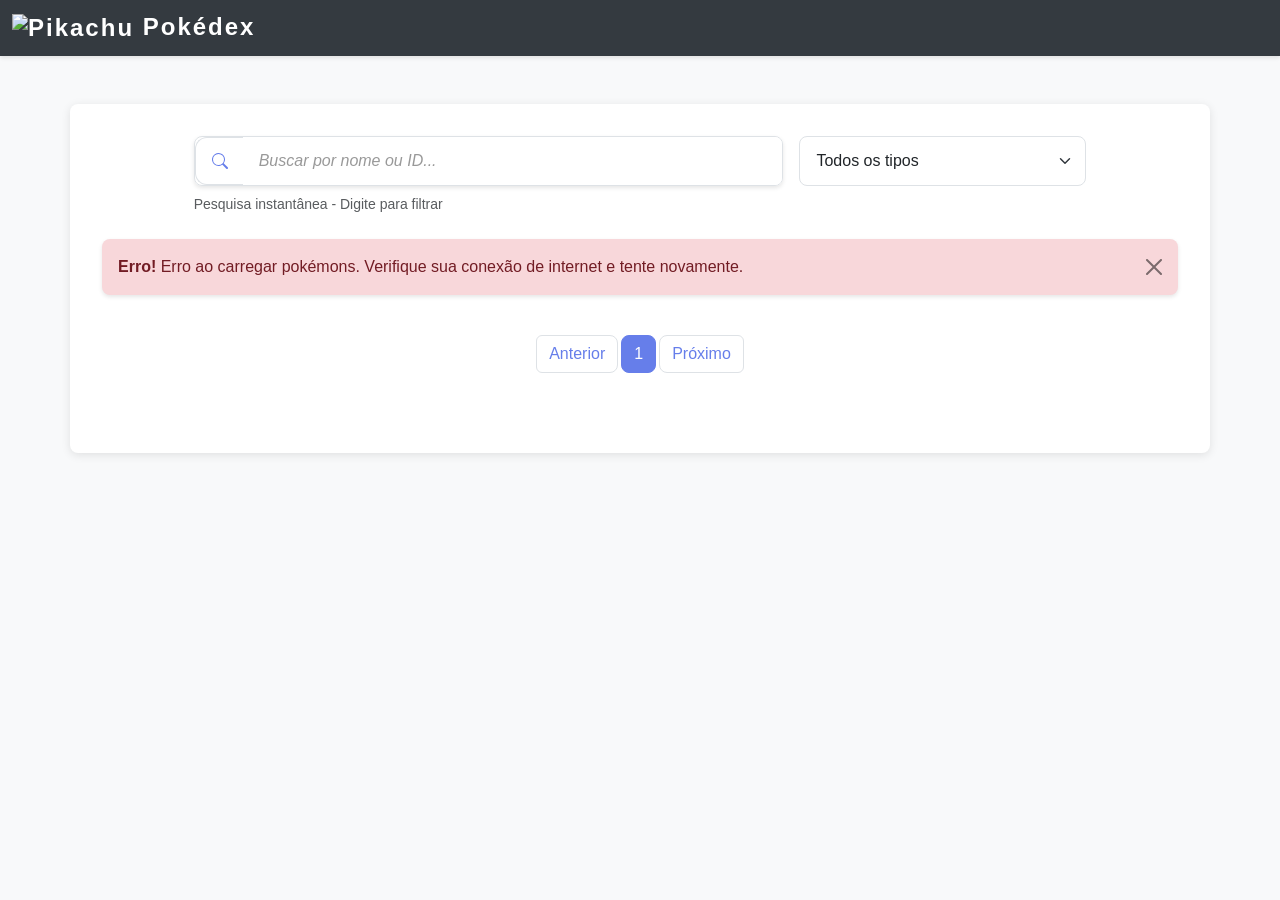
==== index.html @ 29f3f6b8 "Alteração final Co-authored-by: Copilot <copilot@github.com>" ====
<!DOCTYPE html>
<html lang="pt-BR">
<head>
    <meta charset="UTF-8">
    <meta name="viewport" content="width=device-width, initial-scale=1.0">
    <title>Pokédex - Listagem de Pokémons</title>
    <!-- Bootstrap CSS -->
    <link href="https://cdn.jsdelivr.net/npm/bootstrap@5.3.0/dist/css/bootstrap.min.css" rel="stylesheet">
    <!-- Estilos Customizados -->
    <link rel="stylesheet" href="css/style.css">
</head>
<body>
    <!-- Navbar -->
    <nav class="navbar navbar-dark bg-dark mb-5">
        <div class="container-fluid">
            <span class="navbar-brand mb-0 h1">
                <img src="https://raw.githubusercontent.com/PokeAPI/sprites/master/sprites/pokemon/25.png" alt="Pikachu" height="40">
                Pokédex
            </span>
        </div>
    </nav>

    <!-- Container Principal -->
    <div class="container">
        <!-- Seção de Busca -->
        <div class="row mb-4">
            <div class="col-md-10 mx-auto">
                <div class="row g-3">
                    <div class="col-md-8">
                        <div class="input-group search-group">
                            <span class="input-group-text bg-white border-end-0">
                                <svg xmlns="http://www.w3.org/2000/svg" width="16" height="16" fill="currentColor" viewBox="0 0 16 16">
                                    <path d="M11.742 10.344a6.5 6.5 0 1 0-1.397 1.398h-.001c.03.02.062.038.098.056l3.85 3.85a1 1 0 0 0 1.415-1.414l-3.85-3.85a1 1 0 0 0-.056-.098zM12 6.5a5.5 5.5 0 1 1-11 0 5.5 5.5 0 0 1 11 0z"/>
                                </svg>
                            </span>
                            <input 
                                type="text" 
                                class="form-control border-start-0" 
                                id="searchInput" 
                                placeholder="Buscar por nome ou ID..."
                                aria-label="Buscar pokémon"
                                autocomplete="off"
                            >
                            <button class="btn btn-outline-secondary" type="button" id="clearBtn" title="Limpar busca" style="display: none;">
                                ✕
                            </button>
                        </div>
                    </div>
                    <div class="col-md-4">
                        <select class="form-select filter-select" id="typeFilter">
                            <option value="">Todos os tipos</option>
                            <!-- Opções serão adicionadas dinamicamente -->
                        </select>
                    </div>
                </div>
                <small class="text-muted d-block mt-2">Pesquisa instantânea - Digite para filtrar</small>
            </div>
        </div>

        <!-- Loading Indicator -->
        <div id="loadingSpinner" class="text-center mb-4 d-none">
            <div class="spinner-border text-primary" role="status">
                <span class="visually-hidden">Carregando...</span>
            </div>
            <p class="mt-2 text-muted">Carregando pokémons...</p>
        </div>

        <!-- Mensagem de Erro -->
        <div id="errorMessage" class="alert alert-danger d-none alert-dismissible fade show" role="alert">
            <strong>Erro!</strong>
            <span id="errorText"></span>
            <button type="button" class="btn-close" data-bs-dismiss="alert" aria-label="Close"></button>
        </div>

        <!-- Mensagem de Sucesso/Info -->
        <div id="infoMessage" class="alert alert-info d-none alert-dismissible fade show" role="alert">
            <span id="infoText"></span>
            <button type="button" class="btn-close" data-bs-dismiss="alert" aria-label="Close"></button>
        </div>

        <!-- Grid de Pokémons -->
        <div id="pokemonContainer" class="row g-4">
            <!-- Cards serão inseridos aqui dinamicamente -->
        </div>

        <!-- Paginação -->
        <nav aria-label="Paginação" class="mt-5 mb-5">
            <ul class="pagination justify-content-center">
                <li class="page-item" id="prevPage">
                    <a class="page-link" href="#" tabindex="-1">Anterior</a>
                </li>
                <li class="page-item active" id="currentPageItem">
                    <span class="page-link">1</span>
                </li>
                <li class="page-item" id="nextPage">
                    <a class="page-link" href="#">Próximo</a>
                </li>
            </ul>
        </nav>
    </div>

    <!-- Bootstrap JS -->
    <script src="https://cdn.jsdelivr.net/npm/bootstrap@5.3.0/dist/js/bootstrap.bundle.min.js"></script>
    <!-- Script Principal -->
    <script src="js/script.js"></script>
</body>
</html>
---- css/style.css ----
/* ==========================================
   ESTILOS GLOBAIS
   ========================================== */

* {
    margin: 0;
    padding: 0;
    box-sizing: border-box;
}

body {
    font-family: 'Segoe UI', Tahoma, Geneva, Verdana, sans-serif;
    background: #f8f9fa;
    min-height: 100vh;
}

/* ==========================================
   NAVBAR
   ========================================== */

.navbar {
    box-shadow: 0 2px 4px rgba(0, 0, 0, 0.1);
    background: #343a40 !important;
}

.navbar-brand {
    font-weight: 700;
    font-size: 1.5rem;
    letter-spacing: 2px;
}

/* ==========================================
   CARDS DE POKÉMON
   ========================================== */

.pokemon-card {
    background: white;
    border: none;
    border-radius: 8px;
    overflow: hidden;
    transition: all 0.3s ease;
    cursor: pointer;
    box-shadow: 0 2px 4px rgba(0, 0, 0, 0.1);
    height: 100%;
    display: flex;
    flex-direction: column;
}

.pokemon-card:hover {
    transform: translateY(-5px);
    box-shadow: 0 4px 8px rgba(0, 0, 0, 0.15);
}

.pokemon-card-header {
    background: #e9ecef;
    padding: 1.5rem;
    color: #495057;
    text-align: center;
    min-height: 150px;
    display: flex;
    align-items: center;
    justify-content: center;
}

.pokemon-card-header img {
    max-width: 120px;
    height: auto;
    filter: drop-shadow(0 2px 4px rgba(0, 0, 0, 0.2));
}

.pokemon-card-body {
    padding: 1.5rem;
    flex-grow: 1;
    display: flex;
    flex-direction: column;
    justify-content: space-between;
}

.pokemon-card h5 {
    font-weight: 700;
    color: #1a1a2e;
    margin-bottom: 0.5rem;
    font-size: 1.3rem;
    text-transform: capitalize;
}

.pokemon-card p {
    font-size: 0.9rem;
    color: #666;
    margin-bottom: 0.5rem;
}

.pokemon-id {
    color: #999;
    font-size: 0.85rem;
    font-weight: 500;
}

.pokemon-types {
    margin-top: 1rem;
    display: flex;
    gap: 0.5rem;
    flex-wrap: wrap;
}

.type-badge {
    display: inline-block;
    padding: 0.35rem 0.75rem;
    border-radius: 20px;
    font-size: 0.75rem;
    font-weight: 600;
    text-transform: uppercase;
    color: white;
}

/* Cores dos tipos de Pokémon */
.type-normal { background-color: #A8A878; }
.type-fire { background-color: #F08030; }
.type-water { background-color: #6890F0; }
.type-grass { background-color: #78C850; }
.type-electric { background-color: #F8D030; color: #333; }
.type-ice { background-color: #98D8D8; color: #333; }
.type-fighting { background-color: #C03028; }
.type-poison { background-color: #A040A0; }
.type-ground { background-color: #E0C068; color: #333; }
.type-flying { background-color: #A890F0; }
.type-psychic { background-color: #F85888; }
.type-bug { background-color: #A8B820; }
.type-rock { background-color: #B8A038; }
.type-ghost { background-color: #705898; }
.type-dragon { background-color: #7038F8; }
.type-dark { background-color: #705848; }
.type-steel { background-color: #B8B8D0; color: #333; }
.type-fairy { background-color: #EE99AC; }

/* ==========================================
   PÁGINA DE DETALHES
   ========================================== */

.detail-card {
    background: white;
    border: none;
    border-radius: 12px;
    box-shadow: 0 4px 6px rgba(0, 0, 0, 0.1);
}

.detail-card .card-body {
    padding: 2rem;
}

#pokemonImage {
    filter: drop-shadow(0 4px 6px rgba(0, 0, 0, 0.1));
    animation: float 3s ease-in-out infinite;
}

@keyframes float {
    0%, 100% {
        transform: translateY(0px);
    }
    50% {
        transform: translateY(-10px);
    }
}

/* Stats Progress Bars */
.stat-item {
    margin-bottom: 1.5rem;
}

.stat-name {
    font-weight: 600;
    margin-bottom: 0.5rem;
    text-transform: capitalize;
    color: #1a1a2e;
}

.progress {
    height: 25px;
    border-radius: 10px;
    background-color: #e9ecef;
}

.progress-bar {
    background: linear-gradient(90deg, #667eea 0%, #764ba2 100%);
    border-radius: 10px;
    display: flex;
    align-items: center;
    justify-content: center;
    color: white;
    font-weight: 600;
    font-size: 0.85rem;
}

/* Habilidades */
.ability-item {
    background: #f8f9fa;
    padding: 1rem;
    border-radius: 8px;
    margin-bottom: 1rem;
    border-left: 4px solid #667eea;
}

.ability-name {
    font-weight: 700;
    color: #1a1a2e;
    text-transform: capitalize;
    margin-bottom: 0.25rem;
}

.ability-description {
    color: #666;
    font-size: 0.9rem;
}

/* Movimentos */
.moves-list {
    display: grid;
    grid-template-columns: repeat(auto-fill, minmax(150px, 1fr));
    gap: 0.75rem;
}

.move-badge {
    background: linear-gradient(135deg, #667eea 0%, #764ba2 100%);
    color: white;
    padding: 0.75rem 1rem;
    border-radius: 8px;
    text-align: center;
    font-weight: 500;
    font-size: 0.85rem;
    text-transform: capitalize;
    box-shadow: 0 2px 4px rgba(0, 0, 0, 0.1);
}

/* ==========================================
   COMPONENTES UTILITÁRIOS
   ========================================== */

.spinner-border {
    width: 3rem;
    height: 3rem;
}

.container {
    background: white;
    border-radius: 8px;
    padding: 2rem;
    margin-top: 2rem;
    margin-bottom: 2rem;
    box-shadow: 0 2px 10px rgba(0, 0, 0, 0.1);
}

/* Barra de Pesquisa */
.search-group {
    border-radius: 8px;
    overflow: hidden;
    box-shadow: 0 2px 4px rgba(0, 0, 0, 0.1);
    border: 1px solid #dee2e6;
    transition: all 0.3s ease;
}

.search-group:focus-within {
    border-color: #007bff;
    box-shadow: 0 0 0 0.2rem rgba(0, 123, 255, 0.25);
}

.search-group .input-group-text {
    border-radius: 12px 0 0 12px !important;
    color: #667eea;
    padding: 0.75rem 1rem;
}

#searchInput {
    padding: 0.75rem 1rem;
    border: none !important;
    font-size: 1rem;
    background: white;
}

#searchInput:focus {
    box-shadow: none !important;
    background: white;
}

#searchInput::placeholder {
    color: #999;
    font-style: italic;
}

#clearBtn {
    border-radius: 0 12px 12px 0 !important;
    border: none !important;
    color: #667eea;
    font-weight: bold;
    font-size: 1.2rem;
    padding: 0.5rem 1rem;
    transition: all 0.2s ease;
}

#clearBtn:hover {
    background-color: #f0f0f0;
    color: #764ba2;
}

/* Filtro de Tipos */
.filter-select {
    border-radius: 8px;
    border: 1px solid #dee2e6;
    padding: 0.75rem 1rem;
    font-size: 1rem;
    transition: all 0.3s ease;
}

.filter-select:focus {
    border-color: #007bff;
    box-shadow: 0 0 0 0.2rem rgba(0, 123, 255, 0.25);
}

/* Paginação */
.pagination {
    margin-top: 2rem;
}

.page-link {
    color: #667eea;
    border-radius: 8px;
    border: 1px solid #dee2e6;
    margin: 0 0.25rem;
}

.page-link:hover {
    background-color: #667eea;
    color: white;
}

.page-item.active .page-link {
    background-color: #667eea;
    border-color: #667eea;
}

/* Alerts */
.alert {
    border-radius: 8px;
    border: none;
    box-shadow: 0 2px 4px rgba(0, 0, 0, 0.1);
}

.alert-danger {
    background-color: #f8d7da;
    color: #721c24;
}

.alert-info {
    background-color: #d1ecf1;
    color: #0c5460;
}

/* ==========================================
   RESPONSIVIDADE
   ========================================== */

@media (max-width: 768px) {
    .container {
        padding: 1rem;
    }

    .search-group {
        border-radius: 8px;
    }

    .search-group .input-group-text {
        border-radius: 8px 0 0 8px !important;
    }

    #clearBtn {
        border-radius: 0 8px 8px 0 !important;
    }

    .pokemon-card-header {
        min-height: 120px;
    }

    .pokemon-card-header img {
        max-width: 100px;
    }

    .pokemon-card-body {
        padding: 1rem;
    }

    .nav-tabs {
        flex-wrap: nowrap;
        overflow-x: auto;
    }

    .moves-list {
        grid-template-columns: repeat(auto-fill, minmax(120px, 1fr));
    }

    .btn-lg {
        padding: 0.75rem 1.5rem;
        font-size: 0.9rem;
    }
}

@media (max-width: 480px) {
    body {
        background-attachment: scroll;
    }

    .navbar-brand {
        font-size: 1.1rem;
    }

    .search-group {
        border-radius: 6px;
    }

    .search-group .input-group-text {
        border-radius: 6px 0 0 6px !important;
        padding: 0.5rem 0.75rem;
    }

    #searchInput {
        padding: 0.5rem 0.75rem;
        font-size: 0.95rem;
    }

    #clearBtn {
        border-radius: 0 6px 6px 0 !important;
        padding: 0.5rem 0.75rem;
    }

    .pokemon-card h5 {
        font-size: 1.1rem;
    }

    .container {
        border-radius: 0;
        margin: 0;
        padding: 1rem;
    }

    #pokemonImage {
        max-width: 200px;
    }

    .row {
        margin-right: 0 !important;
        margin-left: 0 !important;
    }

    .col-md-6 {
        margin-bottom: 1rem;
    }
}
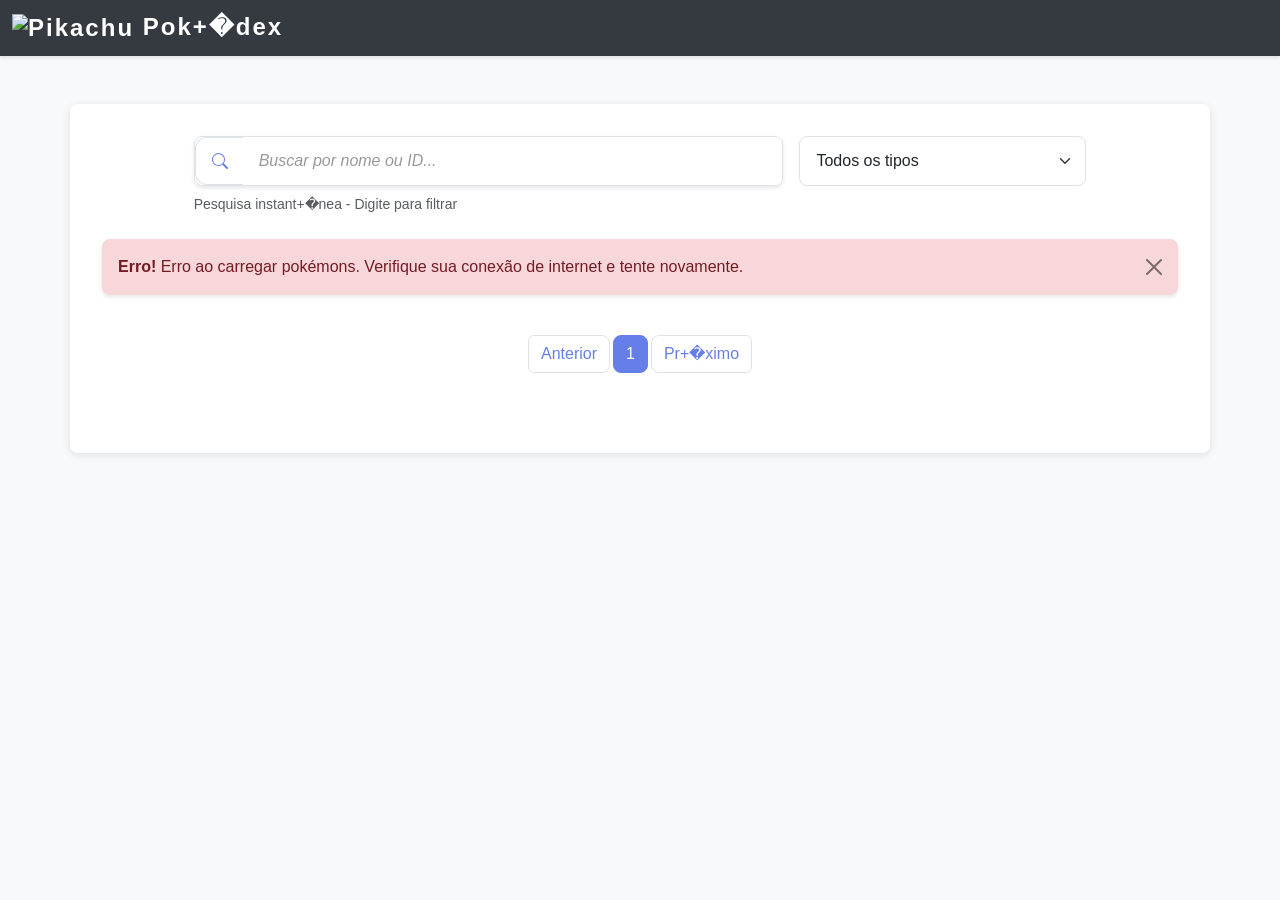
==== commit 7441dbfa: "Restaurar código anterior e remover duplicatas case-sensitive" ====
--- a/index.html
+++ b/index.html
@@ -1,107 +1 @@
-<!DOCTYPE html>
-<html lang="pt-BR">
-<head>
-    <meta charset="UTF-8">
-    <meta name="viewport" content="width=device-width, initial-scale=1.0">
-    <title>Pokédex - Listagem de Pokémons</title>
-    <!-- Bootstrap CSS -->
-    <link href="https://cdn.jsdelivr.net/npm/bootstrap@5.3.0/dist/css/bootstrap.min.css" rel="stylesheet">
-    <!-- Estilos Customizados -->
-    <link rel="stylesheet" href="css/style.css">
-</head>
-<body>
-    <!-- Navbar -->
-    <nav class="navbar navbar-dark bg-dark mb-5">
-        <div class="container-fluid">
-            <span class="navbar-brand mb-0 h1">
-                <img src="https://raw.githubusercontent.com/PokeAPI/sprites/master/sprites/pokemon/25.png" alt="Pikachu" height="40">
-                Pokédex
-            </span>
-        </div>
-    </nav>
-
-    <!-- Container Principal -->
-    <div class="container">
-        <!-- Seção de Busca -->
-        <div class="row mb-4">
-            <div class="col-md-10 mx-auto">
-                <div class="row g-3">
-                    <div class="col-md-8">
-                        <div class="input-group search-group">
-                            <span class="input-group-text bg-white border-end-0">
-                                <svg xmlns="http://www.w3.org/2000/svg" width="16" height="16" fill="currentColor" viewBox="0 0 16 16">
-                                    <path d="M11.742 10.344a6.5 6.5 0 1 0-1.397 1.398h-.001c.03.02.062.038.098.056l3.85 3.85a1 1 0 0 0 1.415-1.414l-3.85-3.85a1 1 0 0 0-.056-.098zM12 6.5a5.5 5.5 0 1 1-11 0 5.5 5.5 0 0 1 11 0z"/>
-                                </svg>
-                            </span>
-                            <input 
-                                type="text" 
-                                class="form-control border-start-0" 
-                                id="searchInput" 
-                                placeholder="Buscar por nome ou ID..."
-                                aria-label="Buscar pokémon"
-                                autocomplete="off"
-                            >
-                            <button class="btn btn-outline-secondary" type="button" id="clearBtn" title="Limpar busca" style="display: none;">
-                                ✕
-                            </button>
-                        </div>
-                    </div>
-                    <div class="col-md-4">
-                        <select class="form-select filter-select" id="typeFilter">
-                            <option value="">Todos os tipos</option>
-                            <!-- Opções serão adicionadas dinamicamente -->
-                        </select>
-                    </div>
-                </div>
-                <small class="text-muted d-block mt-2">Pesquisa instantânea - Digite para filtrar</small>
-            </div>
-        </div>
-
-        <!-- Loading Indicator -->
-        <div id="loadingSpinner" class="text-center mb-4 d-none">
-            <div class="spinner-border text-primary" role="status">
-                <span class="visually-hidden">Carregando...</span>
-            </div>
-            <p class="mt-2 text-muted">Carregando pokémons...</p>
-        </div>
-
-        <!-- Mensagem de Erro -->
-        <div id="errorMessage" class="alert alert-danger d-none alert-dismissible fade show" role="alert">
-            <strong>Erro!</strong>
-            <span id="errorText"></span>
-            <button type="button" class="btn-close" data-bs-dismiss="alert" aria-label="Close"></button>
-        </div>
-
-        <!-- Mensagem de Sucesso/Info -->
-        <div id="infoMessage" class="alert alert-info d-none alert-dismissible fade show" role="alert">
-            <span id="infoText"></span>
-            <button type="button" class="btn-close" data-bs-dismiss="alert" aria-label="Close"></button>
-        </div>
-
-        <!-- Grid de Pokémons -->
-        <div id="pokemonContainer" class="row g-4">
-            <!-- Cards serão inseridos aqui dinamicamente -->
-        </div>
-
-        <!-- Paginação -->
-        <nav aria-label="Paginação" class="mt-5 mb-5">
-            <ul class="pagination justify-content-center">
-                <li class="page-item" id="prevPage">
-                    <a class="page-link" href="#" tabindex="-1">Anterior</a>
-                </li>
-                <li class="page-item active" id="currentPageItem">
-                    <span class="page-link">1</span>
-                </li>
-                <li class="page-item" id="nextPage">
-                    <a class="page-link" href="#">Próximo</a>
-                </li>
-            </ul>
-        </nav>
-    </div>
-
-    <!-- Bootstrap JS -->
-    <script src="https://cdn.jsdelivr.net/npm/bootstrap@5.3.0/dist/js/bootstrap.bundle.min.js"></script>
-    <!-- Script Principal -->
-    <script src="js/script.js"></script>
-</body>
-</html>
+<!DOCTYPE html><html lang="pt-BR"><head>    <meta charset="UTF-8">    <meta name="viewport" content="width=device-width, initial-scale=1.0">    <title>Pok+�dex - Listagem de Pok+�mons</title>    <!-- Bootstrap CSS -->    <link href="https://cdn.jsdelivr.net/npm/bootstrap@5.3.0/dist/css/bootstrap.min.css" rel="stylesheet">    <!-- Estilos Customizados -->    <link rel="stylesheet" href="css/style.css"></head><body>    <!-- Navbar -->    <nav class="navbar navbar-dark bg-dark mb-5">        <div class="container-fluid">            <span class="navbar-brand mb-0 h1">                <img src="https://raw.githubusercontent.com/PokeAPI/sprites/master/sprites/pokemon/25.png" alt="Pikachu" height="40">                Pok+�dex            </span>        </div>    </nav>    <!-- Container Principal -->    <div class="container">        <!-- Se+�+�o de Busca -->        <div class="row mb-4">            <div class="col-md-10 mx-auto">                <div class="row g-3">                    <div class="col-md-8">                        <div class="input-group search-group">                            <span class="input-group-text bg-white border-end-0">                                <svg xmlns="http://www.w3.org/2000/svg" width="16" height="16" fill="currentColor" viewBox="0 0 16 16">                                    <path d="M11.742 10.344a6.5 6.5 0 1 0-1.397 1.398h-.001c.03.02.062.038.098.056l3.85 3.85a1 1 0 0 0 1.415-1.414l-3.85-3.85a1 1 0 0 0-.056-.098zM12 6.5a5.5 5.5 0 1 1-11 0 5.5 5.5 0 0 1 11 0z"/>                                </svg>                            </span>                            <input                                 type="text"                                 class="form-control border-start-0"                                 id="searchInput"                                 placeholder="Buscar por nome ou ID..."                                aria-label="Buscar pok+�mon"                                autocomplete="off"                            >                            <button class="btn btn-outline-secondary" type="button" id="clearBtn" title="Limpar busca" style="display: none;">                                ԣ�                            </button>                        </div>                    </div>                    <div class="col-md-4">                        <select class="form-select filter-select" id="typeFilter">                            <option value="">Todos os tipos</option>                            <!-- Op+�+�es ser+�o adicionadas dinamicamente -->                        </select>                    </div>                </div>                <small class="text-muted d-block mt-2">Pesquisa instant+�nea - Digite para filtrar</small>            </div>        </div>        <!-- Loading Indicator -->        <div id="loadingSpinner" class="text-center mb-4 d-none">            <div class="spinner-border text-primary" role="status">                <span class="visually-hidden">Carregando...</span>            </div>            <p class="mt-2 text-muted">Carregando pok+�mons...</p>        </div>        <!-- Mensagem de Erro -->        <div id="errorMessage" class="alert alert-danger d-none alert-dismissible fade show" role="alert">            <strong>Erro!</strong>            <span id="errorText"></span>            <button type="button" class="btn-close" data-bs-dismiss="alert" aria-label="Close"></button>        </div>        <!-- Mensagem de Sucesso/Info -->        <div id="infoMessage" class="alert alert-info d-none alert-dismissible fade show" role="alert">            <span id="infoText"></span>            <button type="button" class="btn-close" data-bs-dismiss="alert" aria-label="Close"></button>        </div>        <!-- Grid de Pok+�mons -->        <div id="pokemonContainer" class="row g-4">            <!-- Cards ser+�o inseridos aqui dinamicamente -->        </div>        <!-- Pagina+�+�o -->        <nav aria-label="Pagina+�+�o" class="mt-5 mb-5">            <ul class="pagination justify-content-center">                <li class="page-item" id="prevPage">                    <a class="page-link" href="#" tabindex="-1">Anterior</a>                </li>                <li class="page-item active" id="currentPageItem">                    <span class="page-link">1</span>                </li>                <li class="page-item" id="nextPage">                    <a class="page-link" href="#">Pr+�ximo</a>                </li>            </ul>        </nav>    </div>    <!-- Bootstrap JS -->    <script src="https://cdn.jsdelivr.net/npm/bootstrap@5.3.0/dist/js/bootstrap.bundle.min.js"></script>    <!-- Script Principal -->    <script src="js/script.js"></script></body></html>
--- a/css/style.css
+++ b/css/style.css
@@ -1,455 +1 @@
-/* ==========================================
-   ESTILOS GLOBAIS
-   ========================================== */
-
-* {
-    margin: 0;
-    padding: 0;
-    box-sizing: border-box;
-}
-
-body {
-    font-family: 'Segoe UI', Tahoma, Geneva, Verdana, sans-serif;
-    background: #f8f9fa;
-    min-height: 100vh;
-}
-
-/* ==========================================
-   NAVBAR
-   ========================================== */
-
-.navbar {
-    box-shadow: 0 2px 4px rgba(0, 0, 0, 0.1);
-    background: #343a40 !important;
-}
-
-.navbar-brand {
-    font-weight: 700;
-    font-size: 1.5rem;
-    letter-spacing: 2px;
-}
-
-/* ==========================================
-   CARDS DE POKÉMON
-   ========================================== */
-
-.pokemon-card {
-    background: white;
-    border: none;
-    border-radius: 8px;
-    overflow: hidden;
-    transition: all 0.3s ease;
-    cursor: pointer;
-    box-shadow: 0 2px 4px rgba(0, 0, 0, 0.1);
-    height: 100%;
-    display: flex;
-    flex-direction: column;
-}
-
-.pokemon-card:hover {
-    transform: translateY(-5px);
-    box-shadow: 0 4px 8px rgba(0, 0, 0, 0.15);
-}
-
-.pokemon-card-header {
-    background: #e9ecef;
-    padding: 1.5rem;
-    color: #495057;
-    text-align: center;
-    min-height: 150px;
-    display: flex;
-    align-items: center;
-    justify-content: center;
-}
-
-.pokemon-card-header img {
-    max-width: 120px;
-    height: auto;
-    filter: drop-shadow(0 2px 4px rgba(0, 0, 0, 0.2));
-}
-
-.pokemon-card-body {
-    padding: 1.5rem;
-    flex-grow: 1;
-    display: flex;
-    flex-direction: column;
-    justify-content: space-between;
-}
-
-.pokemon-card h5 {
-    font-weight: 700;
-    color: #1a1a2e;
-    margin-bottom: 0.5rem;
-    font-size: 1.3rem;
-    text-transform: capitalize;
-}
-
-.pokemon-card p {
-    font-size: 0.9rem;
-    color: #666;
-    margin-bottom: 0.5rem;
-}
-
-.pokemon-id {
-    color: #999;
-    font-size: 0.85rem;
-    font-weight: 500;
-}
-
-.pokemon-types {
-    margin-top: 1rem;
-    display: flex;
-    gap: 0.5rem;
-    flex-wrap: wrap;
-}
-
-.type-badge {
-    display: inline-block;
-    padding: 0.35rem 0.75rem;
-    border-radius: 20px;
-    font-size: 0.75rem;
-    font-weight: 600;
-    text-transform: uppercase;
-    color: white;
-}
-
-/* Cores dos tipos de Pokémon */
-.type-normal { background-color: #A8A878; }
-.type-fire { background-color: #F08030; }
-.type-water { background-color: #6890F0; }
-.type-grass { background-color: #78C850; }
-.type-electric { background-color: #F8D030; color: #333; }
-.type-ice { background-color: #98D8D8; color: #333; }
-.type-fighting { background-color: #C03028; }
-.type-poison { background-color: #A040A0; }
-.type-ground { background-color: #E0C068; color: #333; }
-.type-flying { background-color: #A890F0; }
-.type-psychic { background-color: #F85888; }
-.type-bug { background-color: #A8B820; }
-.type-rock { background-color: #B8A038; }
-.type-ghost { background-color: #705898; }
-.type-dragon { background-color: #7038F8; }
-.type-dark { background-color: #705848; }
-.type-steel { background-color: #B8B8D0; color: #333; }
-.type-fairy { background-color: #EE99AC; }
-
-/* ==========================================
-   PÁGINA DE DETALHES
-   ========================================== */
-
-.detail-card {
-    background: white;
-    border: none;
-    border-radius: 12px;
-    box-shadow: 0 4px 6px rgba(0, 0, 0, 0.1);
-}
-
-.detail-card .card-body {
-    padding: 2rem;
-}
-
-#pokemonImage {
-    filter: drop-shadow(0 4px 6px rgba(0, 0, 0, 0.1));
-    animation: float 3s ease-in-out infinite;
-}
-
-@keyframes float {
-    0%, 100% {
-        transform: translateY(0px);
-    }
-    50% {
-        transform: translateY(-10px);
-    }
-}
-
-/* Stats Progress Bars */
-.stat-item {
-    margin-bottom: 1.5rem;
-}
-
-.stat-name {
-    font-weight: 600;
-    margin-bottom: 0.5rem;
-    text-transform: capitalize;
-    color: #1a1a2e;
-}
-
-.progress {
-    height: 25px;
-    border-radius: 10px;
-    background-color: #e9ecef;
-}
-
-.progress-bar {
-    background: linear-gradient(90deg, #667eea 0%, #764ba2 100%);
-    border-radius: 10px;
-    display: flex;
-    align-items: center;
-    justify-content: center;
-    color: white;
-    font-weight: 600;
-    font-size: 0.85rem;
-}
-
-/* Habilidades */
-.ability-item {
-    background: #f8f9fa;
-    padding: 1rem;
-    border-radius: 8px;
-    margin-bottom: 1rem;
-    border-left: 4px solid #667eea;
-}
-
-.ability-name {
-    font-weight: 700;
-    color: #1a1a2e;
-    text-transform: capitalize;
-    margin-bottom: 0.25rem;
-}
-
-.ability-description {
-    color: #666;
-    font-size: 0.9rem;
-}
-
-/* Movimentos */
-.moves-list {
-    display: grid;
-    grid-template-columns: repeat(auto-fill, minmax(150px, 1fr));
-    gap: 0.75rem;
-}
-
-.move-badge {
-    background: linear-gradient(135deg, #667eea 0%, #764ba2 100%);
-    color: white;
-    padding: 0.75rem 1rem;
-    border-radius: 8px;
-    text-align: center;
-    font-weight: 500;
-    font-size: 0.85rem;
-    text-transform: capitalize;
-    box-shadow: 0 2px 4px rgba(0, 0, 0, 0.1);
-}
-
-/* ==========================================
-   COMPONENTES UTILITÁRIOS
-   ========================================== */
-
-.spinner-border {
-    width: 3rem;
-    height: 3rem;
-}
-
-.container {
-    background: white;
-    border-radius: 8px;
-    padding: 2rem;
-    margin-top: 2rem;
-    margin-bottom: 2rem;
-    box-shadow: 0 2px 10px rgba(0, 0, 0, 0.1);
-}
-
-/* Barra de Pesquisa */
-.search-group {
-    border-radius: 8px;
-    overflow: hidden;
-    box-shadow: 0 2px 4px rgba(0, 0, 0, 0.1);
-    border: 1px solid #dee2e6;
-    transition: all 0.3s ease;
-}
-
-.search-group:focus-within {
-    border-color: #007bff;
-    box-shadow: 0 0 0 0.2rem rgba(0, 123, 255, 0.25);
-}
-
-.search-group .input-group-text {
-    border-radius: 12px 0 0 12px !important;
-    color: #667eea;
-    padding: 0.75rem 1rem;
-}
-
-#searchInput {
-    padding: 0.75rem 1rem;
-    border: none !important;
-    font-size: 1rem;
-    background: white;
-}
-
-#searchInput:focus {
-    box-shadow: none !important;
-    background: white;
-}
-
-#searchInput::placeholder {
-    color: #999;
-    font-style: italic;
-}
-
-#clearBtn {
-    border-radius: 0 12px 12px 0 !important;
-    border: none !important;
-    color: #667eea;
-    font-weight: bold;
-    font-size: 1.2rem;
-    padding: 0.5rem 1rem;
-    transition: all 0.2s ease;
-}
-
-#clearBtn:hover {
-    background-color: #f0f0f0;
-    color: #764ba2;
-}
-
-/* Filtro de Tipos */
-.filter-select {
-    border-radius: 8px;
-    border: 1px solid #dee2e6;
-    padding: 0.75rem 1rem;
-    font-size: 1rem;
-    transition: all 0.3s ease;
-}
-
-.filter-select:focus {
-    border-color: #007bff;
-    box-shadow: 0 0 0 0.2rem rgba(0, 123, 255, 0.25);
-}
-
-/* Paginação */
-.pagination {
-    margin-top: 2rem;
-}
-
-.page-link {
-    color: #667eea;
-    border-radius: 8px;
-    border: 1px solid #dee2e6;
-    margin: 0 0.25rem;
-}
-
-.page-link:hover {
-    background-color: #667eea;
-    color: white;
-}
-
-.page-item.active .page-link {
-    background-color: #667eea;
-    border-color: #667eea;
-}
-
-/* Alerts */
-.alert {
-    border-radius: 8px;
-    border: none;
-    box-shadow: 0 2px 4px rgba(0, 0, 0, 0.1);
-}
-
-.alert-danger {
-    background-color: #f8d7da;
-    color: #721c24;
-}
-
-.alert-info {
-    background-color: #d1ecf1;
-    color: #0c5460;
-}
-
-/* ==========================================
-   RESPONSIVIDADE
-   ========================================== */
-
-@media (max-width: 768px) {
-    .container {
-        padding: 1rem;
-    }
-
-    .search-group {
-        border-radius: 8px;
-    }
-
-    .search-group .input-group-text {
-        border-radius: 8px 0 0 8px !important;
-    }
-
-    #clearBtn {
-        border-radius: 0 8px 8px 0 !important;
-    }
-
-    .pokemon-card-header {
-        min-height: 120px;
-    }
-
-    .pokemon-card-header img {
-        max-width: 100px;
-    }
-
-    .pokemon-card-body {
-        padding: 1rem;
-    }
-
-    .nav-tabs {
-        flex-wrap: nowrap;
-        overflow-x: auto;
-    }
-
-    .moves-list {
-        grid-template-columns: repeat(auto-fill, minmax(120px, 1fr));
-    }
-
-    .btn-lg {
-        padding: 0.75rem 1.5rem;
-        font-size: 0.9rem;
-    }
-}
-
-@media (max-width: 480px) {
-    body {
-        background-attachment: scroll;
-    }
-
-    .navbar-brand {
-        font-size: 1.1rem;
-    }
-
-    .search-group {
-        border-radius: 6px;
-    }
-
-    .search-group .input-group-text {
-        border-radius: 6px 0 0 6px !important;
-        padding: 0.5rem 0.75rem;
-    }
-
-    #searchInput {
-        padding: 0.5rem 0.75rem;
-        font-size: 0.95rem;
-    }
-
-    #clearBtn {
-        border-radius: 0 6px 6px 0 !important;
-        padding: 0.5rem 0.75rem;
-    }
-
-    .pokemon-card h5 {
-        font-size: 1.1rem;
-    }
-
-    .container {
-        border-radius: 0;
-        margin: 0;
-        padding: 1rem;
-    }
-
-    #pokemonImage {
-        max-width: 200px;
-    }
-
-    .row {
-        margin-right: 0 !important;
-        margin-left: 0 !important;
-    }
-
-    .col-md-6 {
-        margin-bottom: 1rem;
-    }
-}
+/* ==========================================   ESTILOS GLOBAIS   ========================================== */* {    margin: 0;    padding: 0;    box-sizing: border-box;}body {    font-family: 'Segoe UI', Tahoma, Geneva, Verdana, sans-serif;    background: #f8f9fa;    min-height: 100vh;}/* ==========================================   NAVBAR   ========================================== */.navbar {    box-shadow: 0 2px 4px rgba(0, 0, 0, 0.1);    background: #343a40 !important;}.navbar-brand {    font-weight: 700;    font-size: 1.5rem;    letter-spacing: 2px;}/* ==========================================   CARDS DE POK+�MON   ========================================== */.pokemon-card {    background: white;    border: none;    border-radius: 8px;    overflow: hidden;    transition: all 0.3s ease;    cursor: pointer;    box-shadow: 0 2px 4px rgba(0, 0, 0, 0.1);    height: 100%;    display: flex;    flex-direction: column;}.pokemon-card:hover {    transform: translateY(-5px);    box-shadow: 0 4px 8px rgba(0, 0, 0, 0.15);}.pokemon-card-header {    background: #e9ecef;    padding: 1.5rem;    color: #495057;    text-align: center;    min-height: 150px;    display: flex;    align-items: center;    justify-content: center;}.pokemon-card-header img {    max-width: 120px;    height: auto;    filter: drop-shadow(0 2px 4px rgba(0, 0, 0, 0.2));}.pokemon-card-body {    padding: 1.5rem;    flex-grow: 1;    display: flex;    flex-direction: column;    justify-content: space-between;}.pokemon-card h5 {    font-weight: 700;    color: #1a1a2e;    margin-bottom: 0.5rem;    font-size: 1.3rem;    text-transform: capitalize;}.pokemon-card p {    font-size: 0.9rem;    color: #666;    margin-bottom: 0.5rem;}.pokemon-id {    color: #999;    font-size: 0.85rem;    font-weight: 500;}.pokemon-types {    margin-top: 1rem;    display: flex;    gap: 0.5rem;    flex-wrap: wrap;}.type-badge {    display: inline-block;    padding: 0.35rem 0.75rem;    border-radius: 20px;    font-size: 0.75rem;    font-weight: 600;    text-transform: uppercase;    color: white;}/* Cores dos tipos de Pok+�mon */.type-normal { background-color: #A8A878; }.type-fire { background-color: #F08030; }.type-water { background-color: #6890F0; }.type-grass { background-color: #78C850; }.type-electric { background-color: #F8D030; color: #333; }.type-ice { background-color: #98D8D8; color: #333; }.type-fighting { background-color: #C03028; }.type-poison { background-color: #A040A0; }.type-ground { background-color: #E0C068; color: #333; }.type-flying { background-color: #A890F0; }.type-psychic { background-color: #F85888; }.type-bug { background-color: #A8B820; }.type-rock { background-color: #B8A038; }.type-ghost { background-color: #705898; }.type-dragon { background-color: #7038F8; }.type-dark { background-color: #705848; }.type-steel { background-color: #B8B8D0; color: #333; }.type-fairy { background-color: #EE99AC; }/* ==========================================   P+�GINA DE DETALHES   ========================================== */.detail-card {    background: white;    border: none;    border-radius: 12px;    box-shadow: 0 4px 6px rgba(0, 0, 0, 0.1);}.detail-card .card-body {    padding: 2rem;}#pokemonImage {    filter: drop-shadow(0 4px 6px rgba(0, 0, 0, 0.1));    animation: float 3s ease-in-out infinite;}@keyframes float {    0%, 100% {        transform: translateY(0px);    }    50% {        transform: translateY(-10px);    }}/* Stats Progress Bars */.stat-item {    margin-bottom: 1.5rem;}.stat-name {    font-weight: 600;    margin-bottom: 0.5rem;    text-transform: capitalize;    color: #1a1a2e;}.progress {    height: 25px;    border-radius: 10px;    background-color: #e9ecef;}.progress-bar {    background: linear-gradient(90deg, #667eea 0%, #764ba2 100%);    border-radius: 10px;    display: flex;    align-items: center;    justify-content: center;    color: white;    font-weight: 600;    font-size: 0.85rem;}/* Habilidades */.ability-item {    background: #f8f9fa;    padding: 1rem;    border-radius: 8px;    margin-bottom: 1rem;    border-left: 4px solid #667eea;}.ability-name {    font-weight: 700;    color: #1a1a2e;    text-transform: capitalize;    margin-bottom: 0.25rem;}.ability-description {    color: #666;    font-size: 0.9rem;}/* Movimentos */.moves-list {    display: grid;    grid-template-columns: repeat(auto-fill, minmax(150px, 1fr));    gap: 0.75rem;}.move-badge {    background: linear-gradient(135deg, #667eea 0%, #764ba2 100%);    color: white;    padding: 0.75rem 1rem;    border-radius: 8px;    text-align: center;    font-weight: 500;    font-size: 0.85rem;    text-transform: capitalize;    box-shadow: 0 2px 4px rgba(0, 0, 0, 0.1);}/* ==========================================   COMPONENTES UTILIT+�RIOS   ========================================== */.spinner-border {    width: 3rem;    height: 3rem;}.container {    background: white;    border-radius: 8px;    padding: 2rem;    margin-top: 2rem;    margin-bottom: 2rem;    box-shadow: 0 2px 10px rgba(0, 0, 0, 0.1);}/* Barra de Pesquisa */.search-group {    border-radius: 8px;    overflow: hidden;    box-shadow: 0 2px 4px rgba(0, 0, 0, 0.1);    border: 1px solid #dee2e6;    transition: all 0.3s ease;}.search-group:focus-within {    border-color: #007bff;    box-shadow: 0 0 0 0.2rem rgba(0, 123, 255, 0.25);}.search-group .input-group-text {    border-radius: 12px 0 0 12px !important;    color: #667eea;    padding: 0.75rem 1rem;}#searchInput {    padding: 0.75rem 1rem;    border: none !important;    font-size: 1rem;    background: white;}#searchInput:focus {    box-shadow: none !important;    background: white;}#searchInput::placeholder {    color: #999;    font-style: italic;}#clearBtn {    border-radius: 0 12px 12px 0 !important;    border: none !important;    color: #667eea;    font-weight: bold;    font-size: 1.2rem;    padding: 0.5rem 1rem;    transition: all 0.2s ease;}#clearBtn:hover {    background-color: #f0f0f0;    color: #764ba2;}/* Filtro de Tipos */.filter-select {    border-radius: 8px;    border: 1px solid #dee2e6;    padding: 0.75rem 1rem;    font-size: 1rem;    transition: all 0.3s ease;}.filter-select:focus {    border-color: #007bff;    box-shadow: 0 0 0 0.2rem rgba(0, 123, 255, 0.25);}/* Pagina+�+�o */.pagination {    margin-top: 2rem;}.page-link {    color: #667eea;    border-radius: 8px;    border: 1px solid #dee2e6;    margin: 0 0.25rem;}.page-link:hover {    background-color: #667eea;    color: white;}.page-item.active .page-link {    background-color: #667eea;    border-color: #667eea;}/* Alerts */.alert {    border-radius: 8px;    border: none;    box-shadow: 0 2px 4px rgba(0, 0, 0, 0.1);}.alert-danger {    background-color: #f8d7da;    color: #721c24;}.alert-info {    background-color: #d1ecf1;    color: #0c5460;}/* ==========================================   RESPONSIVIDADE   ========================================== */@media (max-width: 768px) {    .container {        padding: 1rem;    }    .search-group {        border-radius: 8px;    }    .search-group .input-group-text {        border-radius: 8px 0 0 8px !important;    }    #clearBtn {        border-radius: 0 8px 8px 0 !important;    }    .pokemon-card-header {        min-height: 120px;    }    .pokemon-card-header img {        max-width: 100px;    }    .pokemon-card-body {        padding: 1rem;    }    .nav-tabs {        flex-wrap: nowrap;        overflow-x: auto;    }    .moves-list {        grid-template-columns: repeat(auto-fill, minmax(120px, 1fr));    }    .btn-lg {        padding: 0.75rem 1.5rem;        font-size: 0.9rem;    }}@media (max-width: 480px) {    body {        background-attachment: scroll;    }    .navbar-brand {        font-size: 1.1rem;    }    .search-group {        border-radius: 6px;    }    .search-group .input-group-text {        border-radius: 6px 0 0 6px !important;        padding: 0.5rem 0.75rem;    }    #searchInput {        padding: 0.5rem 0.75rem;        font-size: 0.95rem;    }    #clearBtn {        border-radius: 0 6px 6px 0 !important;        padding: 0.5rem 0.75rem;    }    .pokemon-card h5 {        font-size: 1.1rem;    }    .container {        border-radius: 0;        margin: 0;        padding: 1rem;    }    #pokemonImage {        max-width: 200px;    }    .row {        margin-right: 0 !important;        margin-left: 0 !important;    }    .col-md-6 {        margin-bottom: 1rem;    }}
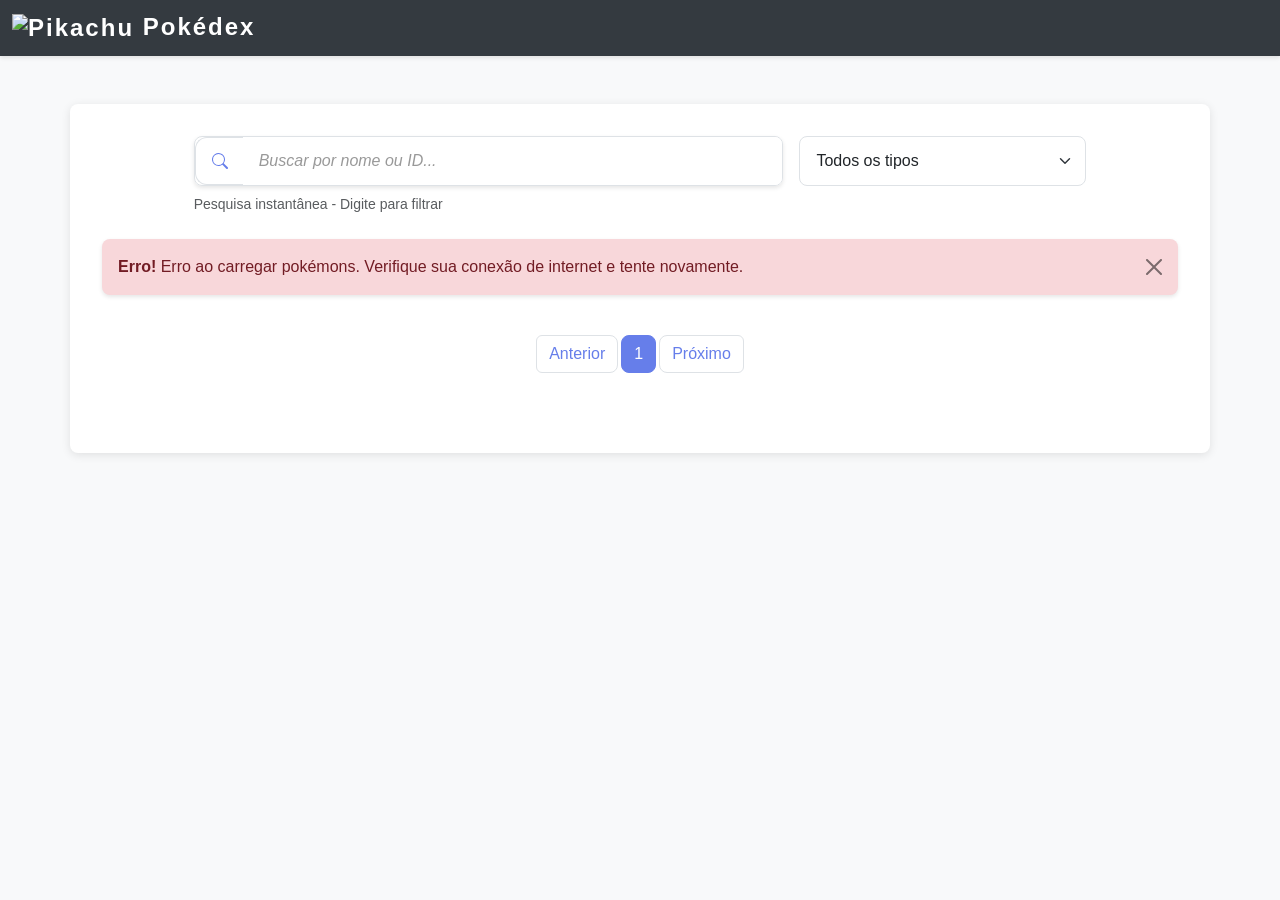
==== commit bf9ee506: "Corrigir codificação e texto do index.html" ====
--- a/index.html
+++ b/index.html
@@ -1 +1,92 @@
-<!DOCTYPE html><html lang="pt-BR"><head>    <meta charset="UTF-8">    <meta name="viewport" content="width=device-width, initial-scale=1.0">    <title>Pok+�dex - Listagem de Pok+�mons</title>    <!-- Bootstrap CSS -->    <link href="https://cdn.jsdelivr.net/npm/bootstrap@5.3.0/dist/css/bootstrap.min.css" rel="stylesheet">    <!-- Estilos Customizados -->    <link rel="stylesheet" href="css/style.css"></head><body>    <!-- Navbar -->    <nav class="navbar navbar-dark bg-dark mb-5">        <div class="container-fluid">            <span class="navbar-brand mb-0 h1">                <img src="https://raw.githubusercontent.com/PokeAPI/sprites/master/sprites/pokemon/25.png" alt="Pikachu" height="40">                Pok+�dex            </span>        </div>    </nav>    <!-- Container Principal -->    <div class="container">        <!-- Se+�+�o de Busca -->        <div class="row mb-4">            <div class="col-md-10 mx-auto">                <div class="row g-3">                    <div class="col-md-8">                        <div class="input-group search-group">                            <span class="input-group-text bg-white border-end-0">                                <svg xmlns="http://www.w3.org/2000/svg" width="16" height="16" fill="currentColor" viewBox="0 0 16 16">                                    <path d="M11.742 10.344a6.5 6.5 0 1 0-1.397 1.398h-.001c.03.02.062.038.098.056l3.85 3.85a1 1 0 0 0 1.415-1.414l-3.85-3.85a1 1 0 0 0-.056-.098zM12 6.5a5.5 5.5 0 1 1-11 0 5.5 5.5 0 0 1 11 0z"/>                                </svg>                            </span>                            <input                                 type="text"                                 class="form-control border-start-0"                                 id="searchInput"                                 placeholder="Buscar por nome ou ID..."                                aria-label="Buscar pok+�mon"                                autocomplete="off"                            >                            <button class="btn btn-outline-secondary" type="button" id="clearBtn" title="Limpar busca" style="display: none;">                                ԣ�                            </button>                        </div>                    </div>                    <div class="col-md-4">                        <select class="form-select filter-select" id="typeFilter">                            <option value="">Todos os tipos</option>                            <!-- Op+�+�es ser+�o adicionadas dinamicamente -->                        </select>                    </div>                </div>                <small class="text-muted d-block mt-2">Pesquisa instant+�nea - Digite para filtrar</small>            </div>        </div>        <!-- Loading Indicator -->        <div id="loadingSpinner" class="text-center mb-4 d-none">            <div class="spinner-border text-primary" role="status">                <span class="visually-hidden">Carregando...</span>            </div>            <p class="mt-2 text-muted">Carregando pok+�mons...</p>        </div>        <!-- Mensagem de Erro -->        <div id="errorMessage" class="alert alert-danger d-none alert-dismissible fade show" role="alert">            <strong>Erro!</strong>            <span id="errorText"></span>            <button type="button" class="btn-close" data-bs-dismiss="alert" aria-label="Close"></button>        </div>        <!-- Mensagem de Sucesso/Info -->        <div id="infoMessage" class="alert alert-info d-none alert-dismissible fade show" role="alert">            <span id="infoText"></span>            <button type="button" class="btn-close" data-bs-dismiss="alert" aria-label="Close"></button>        </div>        <!-- Grid de Pok+�mons -->        <div id="pokemonContainer" class="row g-4">            <!-- Cards ser+�o inseridos aqui dinamicamente -->        </div>        <!-- Pagina+�+�o -->        <nav aria-label="Pagina+�+�o" class="mt-5 mb-5">            <ul class="pagination justify-content-center">                <li class="page-item" id="prevPage">                    <a class="page-link" href="#" tabindex="-1">Anterior</a>                </li>                <li class="page-item active" id="currentPageItem">                    <span class="page-link">1</span>                </li>                <li class="page-item" id="nextPage">                    <a class="page-link" href="#">Pr+�ximo</a>                </li>            </ul>        </nav>    </div>    <!-- Bootstrap JS -->    <script src="https://cdn.jsdelivr.net/npm/bootstrap@5.3.0/dist/js/bootstrap.bundle.min.js"></script>    <!-- Script Principal -->    <script src="js/script.js"></script></body></html>+﻿<!DOCTYPE html>
+<html lang="pt-BR">
+<head>
+    <meta charset="UTF-8">
+    <meta name="viewport" content="width=device-width, initial-scale=1.0">
+    <title>Pokédex - Listagem de Pokémons</title>
+    <link href="https://cdn.jsdelivr.net/npm/bootstrap@5.3.0/dist/css/bootstrap.min.css" rel="stylesheet">
+    <link rel="stylesheet" href="css/style.css">
+</head>
+<body>
+    <nav class="navbar navbar-dark bg-dark mb-5">
+        <div class="container-fluid">
+            <span class="navbar-brand mb-0 h1">
+                <img src="https://raw.githubusercontent.com/PokeAPI/sprites/master/sprites/pokemon/25.png" alt="Pikachu" height="40">
+                Pokédex
+            </span>
+        </div>
+    </nav>
+
+    <div class="container">
+        <div class="row mb-4">
+            <div class="col-md-10 mx-auto">
+                <div class="row g-3">
+                    <div class="col-md-8">
+                        <div class="input-group search-group">
+                            <span class="input-group-text bg-white border-end-0">
+                                <svg xmlns="http://www.w3.org/2000/svg" width="16" height="16" fill="currentColor" viewBox="0 0 16 16">
+                                    <path d="M11.742 10.344a6.5 6.5 0 1 0-1.397 1.398h-.001c.03.02.062.038.098.056l3.85 3.85a1 1 0 0 0 1.415-1.414l-3.85-3.85a1 1 0 0 0-.056-.098zM12 6.5a5.5 5.5 0 1 1-11 0 5.5 5.5 0 0 1 11 0z"/>
+                                </svg>
+                            </span>
+                            <input
+                                type="text"
+                                class="form-control border-start-0"
+                                id="searchInput"
+                                placeholder="Buscar por nome ou ID..."
+                                aria-label="Buscar pokémon"
+                                autocomplete="off"
+                            >
+                            <button class="btn btn-outline-secondary" type="button" id="clearBtn" title="Limpar busca" style="display: none;">
+                                ✕
+                            </button>
+                        </div>
+                    </div>
+                    <div class="col-md-4">
+                        <select class="form-select filter-select" id="typeFilter" aria-label="Filtrar por tipo">
+                            <option value="">Todos os tipos</option>
+                        </select>
+                    </div>
+                </div>
+                <small class="text-muted d-block mt-2">Pesquisa instantânea - Digite para filtrar</small>
+            </div>
+        </div>
+
+        <div id="loadingSpinner" class="text-center mb-4 d-none">
+            <div class="spinner-border text-primary" role="status">
+                <span class="visually-hidden">Carregando...</span>
+            </div>
+            <p class="mt-2 text-muted">Carregando pokémons...</p>
+        </div>
+
+        <div id="errorMessage" class="alert alert-danger d-none alert-dismissible fade show" role="alert">
+            <strong>Erro!</strong>
+            <span id="errorText"></span>
+            <button type="button" class="btn-close" data-bs-dismiss="alert" aria-label="Close"></button>
+        </div>
+
+        <div id="infoMessage" class="alert alert-info d-none alert-dismissible fade show" role="alert">
+            <span id="infoText"></span>
+            <button type="button" class="btn-close" data-bs-dismiss="alert" aria-label="Close"></button>
+        </div>
+
+        <div id="pokemonContainer" class="row g-4"></div>
+
+        <nav aria-label="Paginação" class="mt-5 mb-5">
+            <ul class="pagination justify-content-center">
+                <li class="page-item" id="prevPage">
+                    <a class="page-link" href="#" tabindex="-1">Anterior</a>
+                </li>
+                <li class="page-item active" id="currentPageItem">
+                    <span class="page-link">1</span>
+                </li>
+                <li class="page-item" id="nextPage">
+                    <a class="page-link" href="#">Próximo</a>
+                </li>
+            </ul>
+        </nav>
+    </div>
+
+    <script src="https://cdn.jsdelivr.net/npm/bootstrap@5.3.0/dist/js/bootstrap.bundle.min.js"></script>
+    <script src="js/script.js"></script>
+</body>
+</html>
